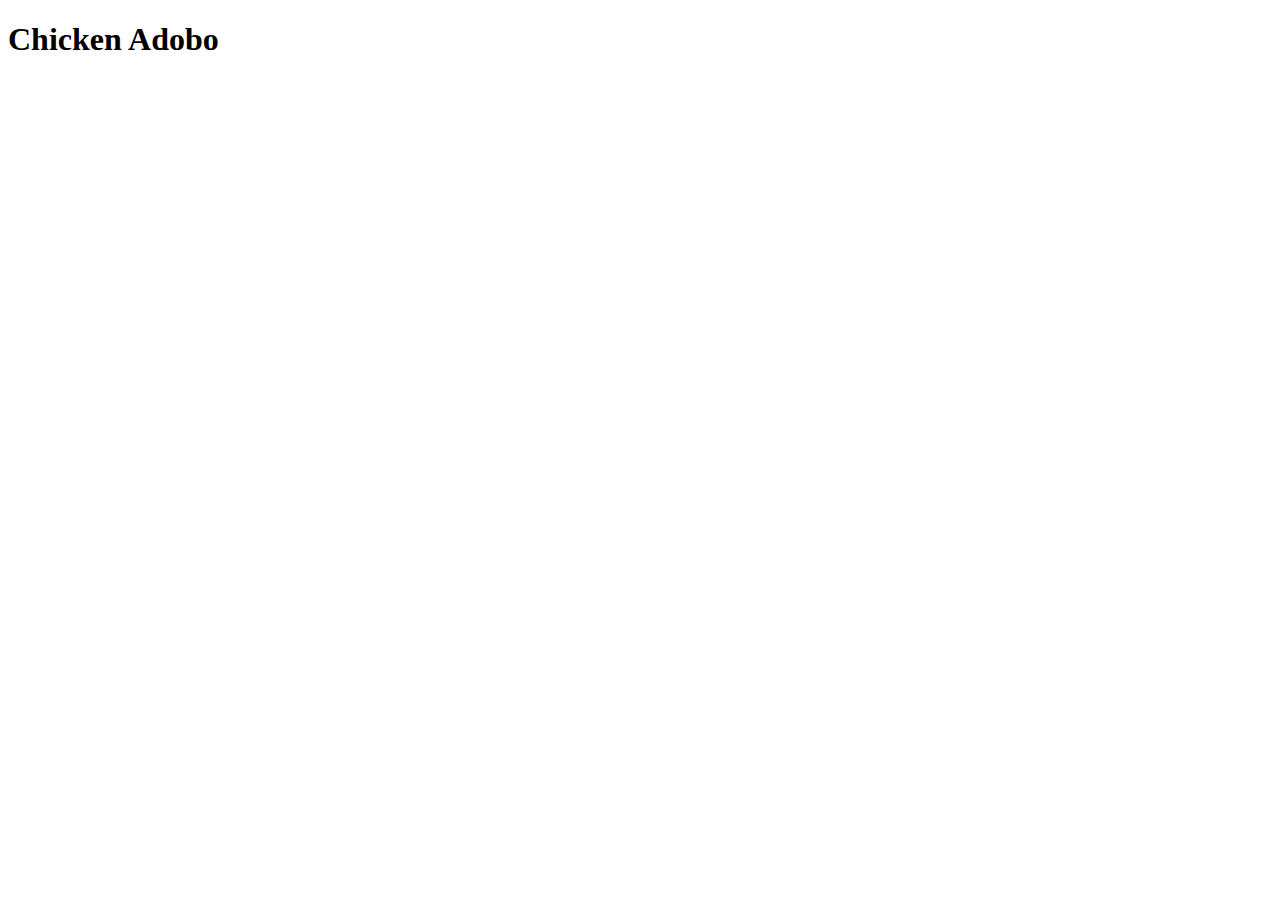
==== recipes/chicken_adobo.html @ a6b7ddef "Add index.html and recipes/chicken_adobo.html" ====
<!DOCTYPE html>
<html lang="en">
<head>
    <meta charset="UTF-8">
    <meta http-equiv="X-UA-Compatible" content="IE=edge">
    <meta name="viewport" content="width=device-width, initial-scale=1.0">
    <title>Odin Recipes</title>
</head>
<body>
    <h1>Chicken Adobo</h1>
</body>
</html>
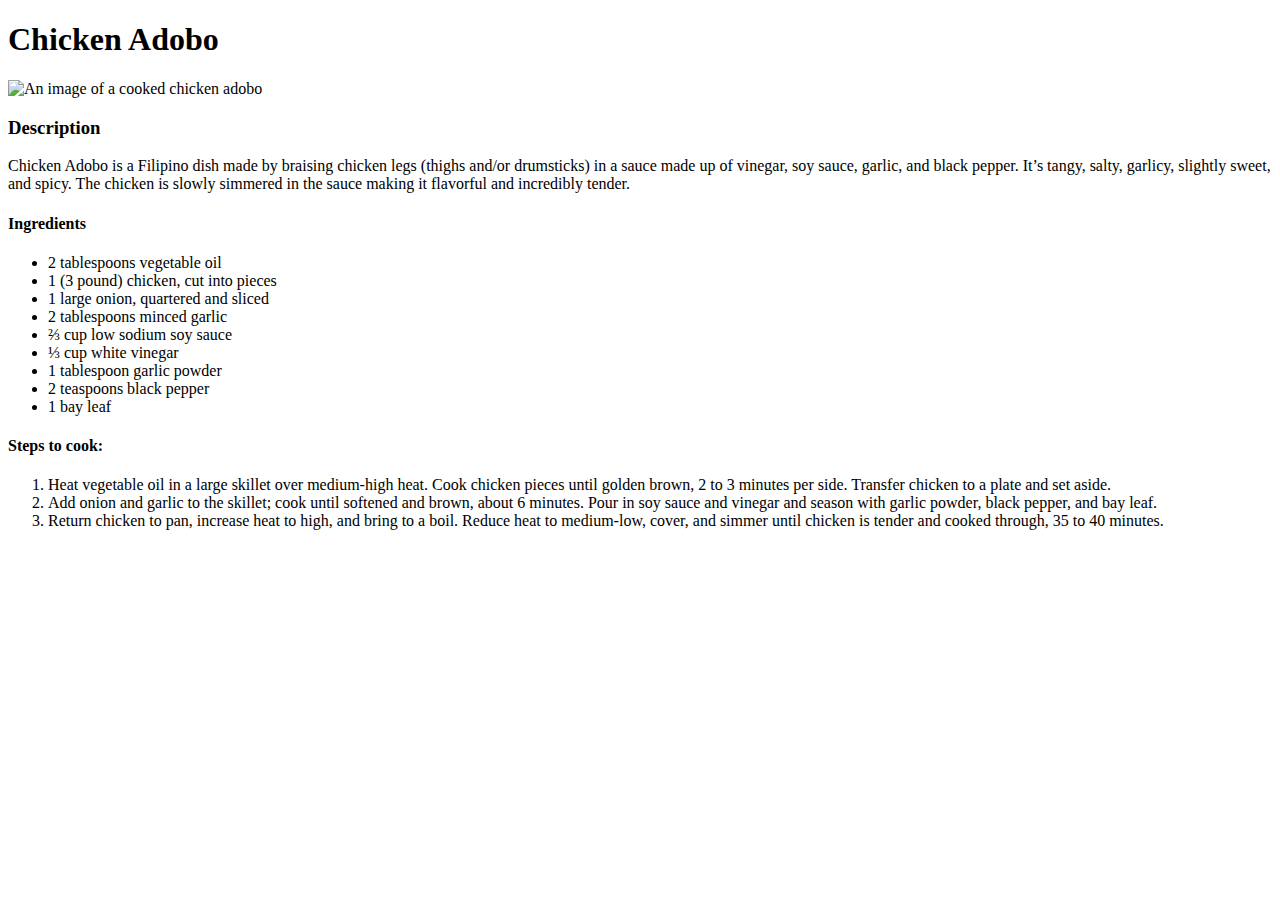
==== commit 3777c9e2: "Add image and update recipe page for adobo" ====
--- a/recipes/chicken_adobo.html
+++ b/recipes/chicken_adobo.html
@@ -8,5 +8,32 @@
 </head>
 <body>
     <h1>Chicken Adobo</h1>
+
+    <img src="./recipe_images/chicken-adobo.jpeg" alt="An image of a cooked chicken adobo" width="500px">
+
+      <h3>Description</h3>
+        <p>Chicken Adobo is a Filipino dish made by braising chicken legs (thighs and/or drumsticks) in a sauce made up of vinegar, soy sauce, garlic, and black pepper. It’s tangy, salty, garlicy, slightly sweet, and spicy. The chicken is slowly simmered in the sauce making it flavorful and incredibly tender.</p>
+
+      <h4>Ingredients</h4>
+
+        <ul>
+            <li>2 tablespoons vegetable oil </li>
+            <li>1 (3 pound) chicken, cut into pieces </li>
+            <li>1 large onion, quartered and sliced </li>
+            <li>2 tablespoons minced garlic </li>
+            <li>⅔ cup low sodium soy sauce </li>
+            <li>⅓ cup white vinegar </li>
+            <li>1 tablespoon garlic powder </li>
+            <li>2 teaspoons black pepper </li>
+            <li>1 bay leaf </li>
+        </ul>
+    
+      <h4>Steps to cook:</h4>
+
+        <ol>
+            <li>Heat vegetable oil in a large skillet over medium-high heat. Cook chicken pieces until golden brown, 2 to 3 minutes per side. Transfer chicken to a plate and set aside.</li>
+            <li>Add onion and garlic to the skillet; cook until softened and brown, about 6 minutes. Pour in soy sauce and vinegar and season with garlic powder, black pepper, and bay leaf.</li>
+            <li>Return chicken to pan, increase heat to high, and bring to a boil. Reduce heat to medium-low, cover, and simmer until chicken is tender and cooked through, 35 to 40 minutes.</li>
+        </ol>
 </body>
 </html>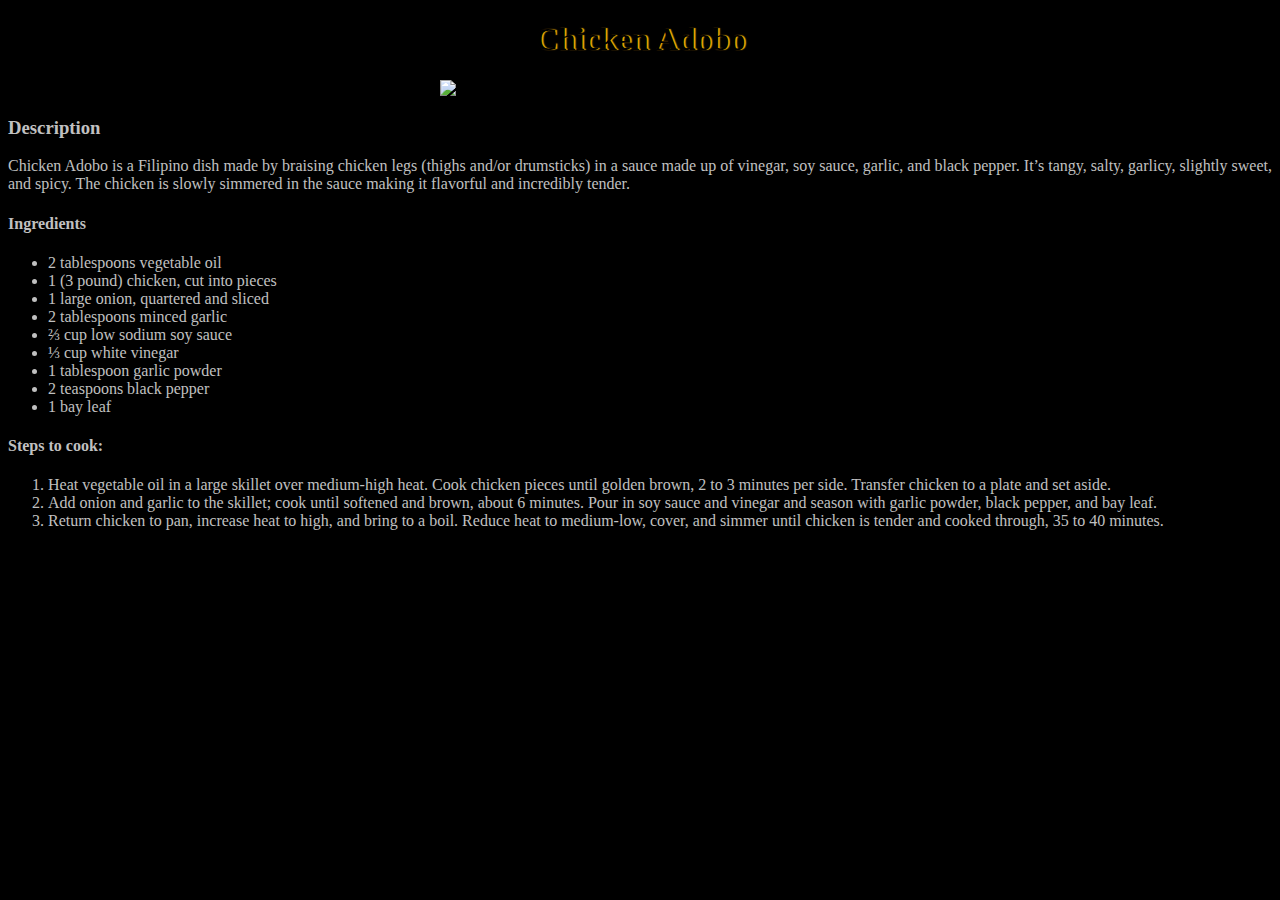
==== commit 5143ab6e: "Add selector to html and add css" ====
--- a/recipes/chicken_adobo.html
+++ b/recipes/chicken_adobo.html
@@ -4,10 +4,11 @@
     <meta charset="UTF-8">
     <meta http-equiv="X-UA-Compatible" content="IE=edge">
     <meta name="viewport" content="width=device-width, initial-scale=1.0">
+    <link rel="stylesheet" href="/styles/chicken.css">
     <title>Odin Recipes</title>
 </head>
 <body>
-    <h1>Chicken Adobo</h1>
+    <h1 id="recipe-name">Chicken Adobo</h1>
 
     <img src="./recipe_images/chicken-adobo.jpeg" alt="An image of a cooked chicken adobo" width="500px">
 
--- a/styles/chicken.css
+++ b/styles/chicken.css
@@ -0,0 +1,22 @@
+body {
+    background-color: black;
+}
+
+img {
+    width: 400px;
+    height: auto;
+    display: block;
+    margin-left: auto;
+    margin-right: auto;
+}
+
+#recipe-name {
+    color: black;
+    text-shadow: 2px 0 1px orange;
+    text-align: center;
+}
+
+h3, p, ul, h4, ol {
+    color: silver;
+    text-align: justify;
+}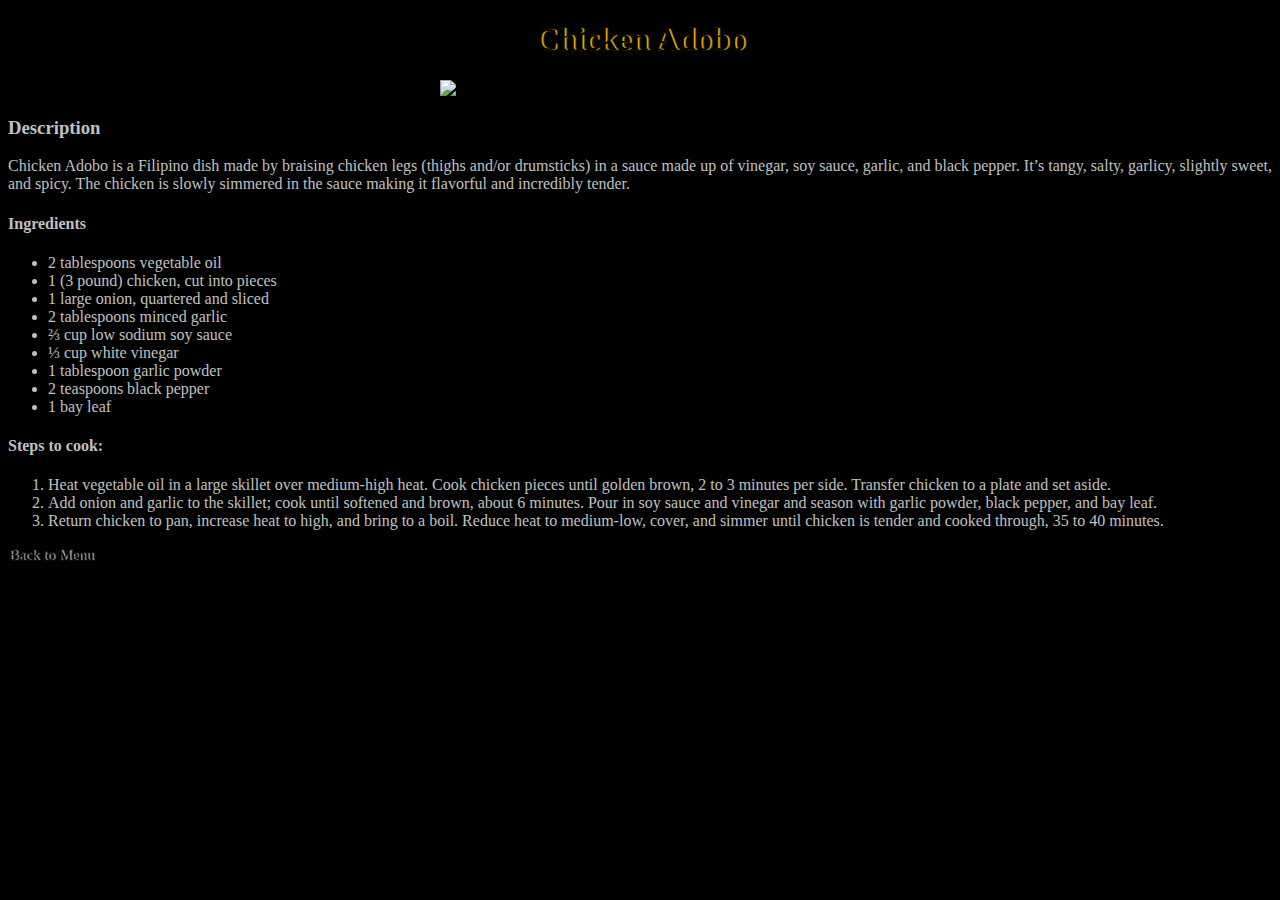
==== commit 2ccbc6e8: "Add return link for recipes to go back to homepage" ====
--- a/recipes/chicken_adobo.html
+++ b/recipes/chicken_adobo.html
@@ -4,7 +4,7 @@
     <meta charset="UTF-8">
     <meta http-equiv="X-UA-Compatible" content="IE=edge">
     <meta name="viewport" content="width=device-width, initial-scale=1.0">
-    <link rel="stylesheet" href="/styles/chicken.css">
+    <link rel="stylesheet" href="../styles/chicken.css">
     <title>Odin Recipes</title>
 </head>
 <body>
@@ -36,5 +36,7 @@
             <li>Add onion and garlic to the skillet; cook until softened and brown, about 6 minutes. Pour in soy sauce and vinegar and season with garlic powder, black pepper, and bay leaf.</li>
             <li>Return chicken to pan, increase heat to high, and bring to a boil. Reduce heat to medium-low, cover, and simmer until chicken is tender and cooked through, 35 to 40 minutes.</li>
         </ol>
+
+        <a href="../index.html" class="home">Back to Menu</a>
 </body>
 </html>--- a/styles/chicken.css
+++ b/styles/chicken.css
@@ -19,4 +19,18 @@
 h3, p, ul, h4, ol {
     color: silver;
     text-align: justify;
+}
+
+.home {
+    color: black;
+    font-size: 15px;
+    text-align: center;
+    text-decoration: none;
+    text-shadow: 2px 0 1px silver;
+}
+
+a:hover {
+    color: black;
+    text-shadow: 2px 0 1px orange;
+    font-weight: bold;
 }